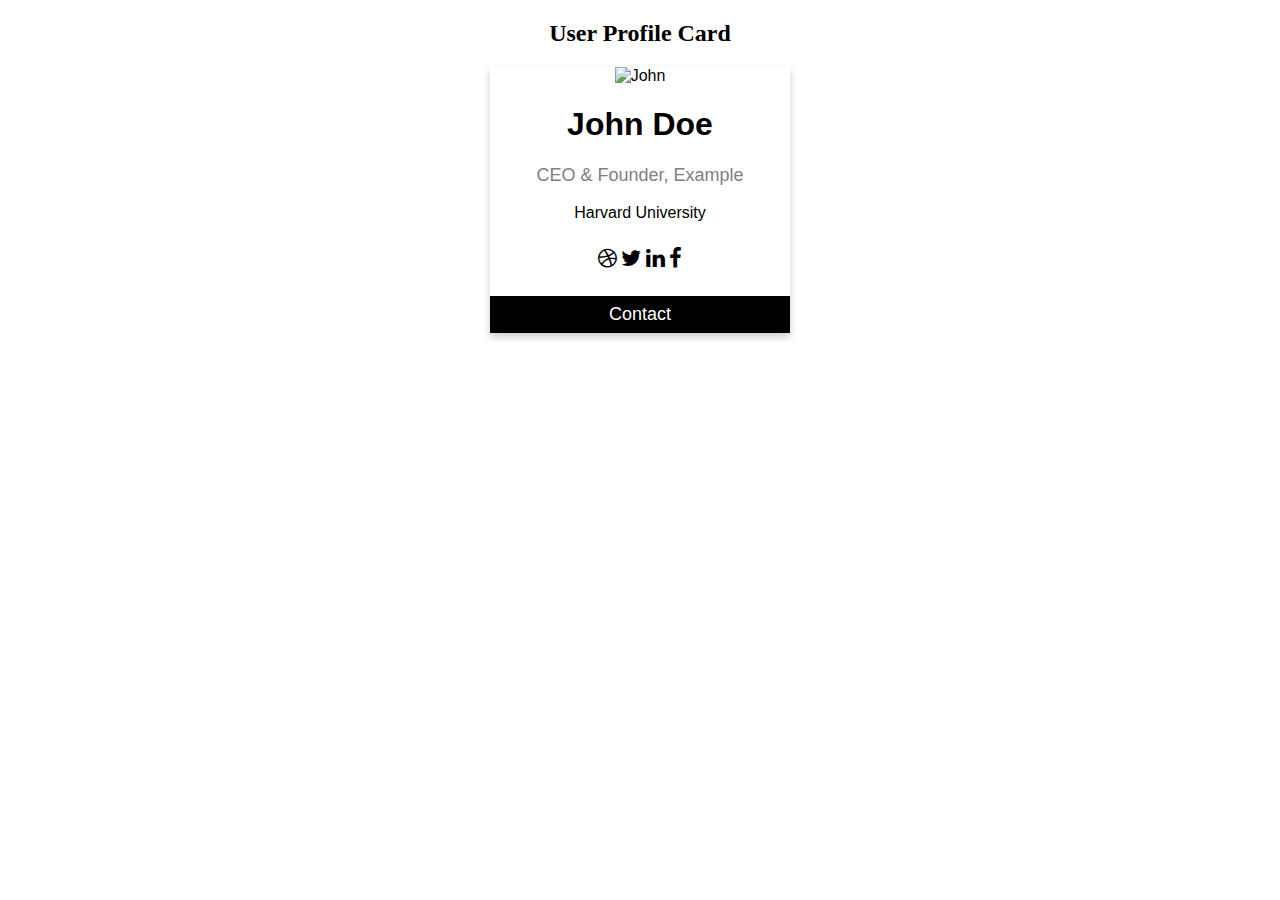
==== index.html @ 45592246 "create index.html" ====
<!DOCTYPE html>
<html>
<head>
<link rel="stylesheet" href="https://cdnjs.cloudflare.com/ajax/libs/font-awesome/4.7.0/css/font-awesome.min.css">
<style>
.card {
  box-shadow: 0 4px 8px 0 rgba(0, 0, 0, 0.2);
  max-width: 300px;
  margin: auto;
  text-align: center;
  font-family: arial;
}

.title {
  color: grey;
  font-size: 18px;
}

button {
  border: none;
  outline: 0;
  display: inline-block;
  padding: 8px;
  color: white;
  background-color: #000;
  text-align: center;
  cursor: pointer;
  width: 100%;
  font-size: 18px;
}

a {
  text-decoration: none;
  font-size: 22px;
  color: black;
}

button:hover, a:hover {
  opacity: 0.7;
}
</style>
</head>
<body>

<h2 style="text-align:center">User Profile Card</h2>

<div class="card">
  <img src="/w3images/team2.jpg" alt="John" style="width:100%">
  <h1>John Doe</h1>
  <p class="title">CEO & Founder, Example</p>
  <p>Harvard University</p>
  <div style="margin: 24px 0;">
    <a href="#"><i class="fa fa-dribbble"></i></a> 
    <a href="#"><i class="fa fa-twitter"></i></a>  
    <a href="#"><i class="fa fa-linkedin"></i></a>  
    <a href="#"><i class="fa fa-facebook"></i></a> 
  </div>
  <p><button>Contact</button></p>
</div>

</body>
</html>
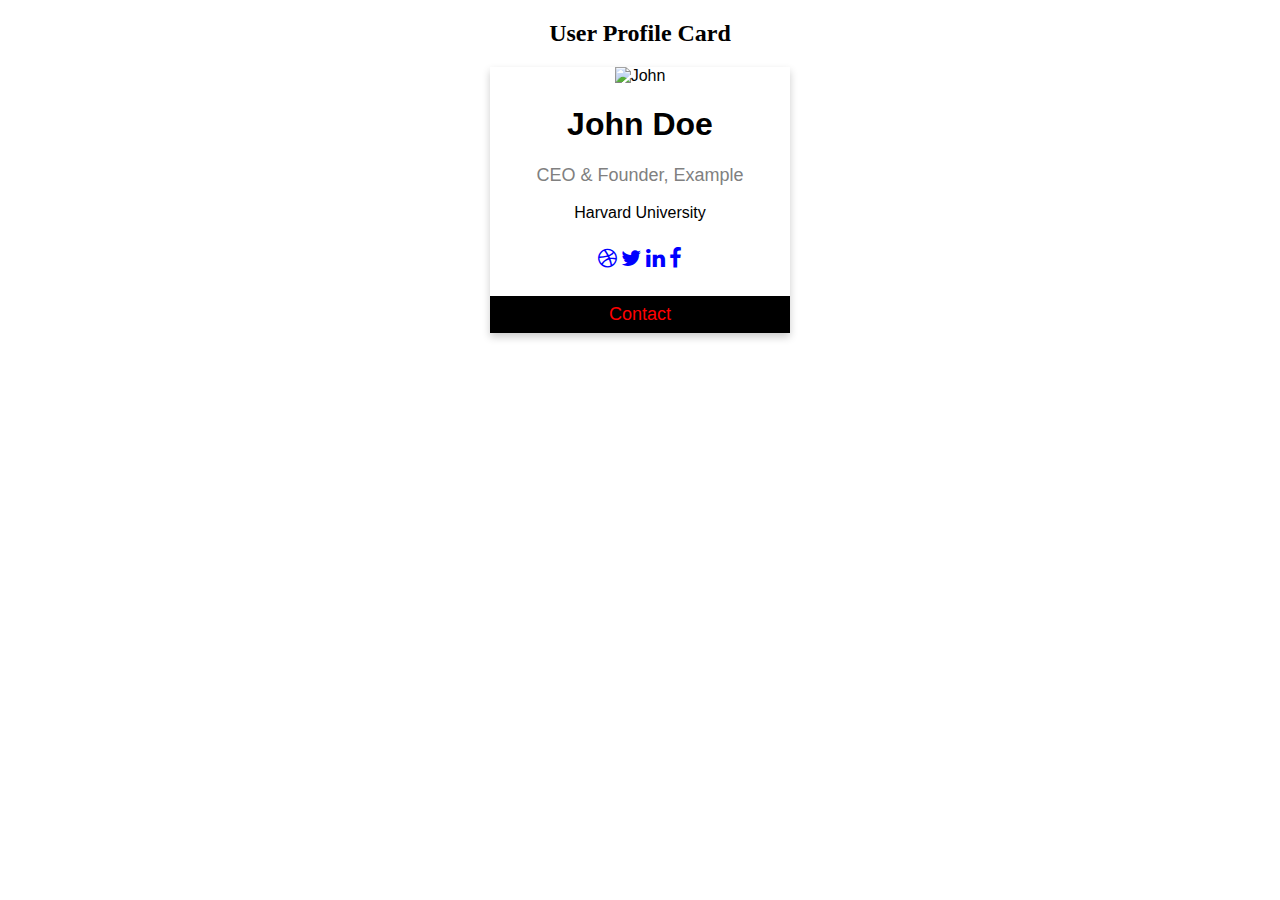
==== commit 99eb6d44: "bug fix contact-page" ====
--- a/index.html
+++ b/index.html
@@ -21,7 +21,7 @@
   outline: 0;
   display: inline-block;
   padding: 8px;
-  color: white;
+  color: red;
   background-color: #000;
   text-align: center;
   cursor: pointer;
@@ -32,7 +32,7 @@
 a {
   text-decoration: none;
   font-size: 22px;
-  color: black;
+  color: blue;
 }
 
 button:hover, a:hover {
